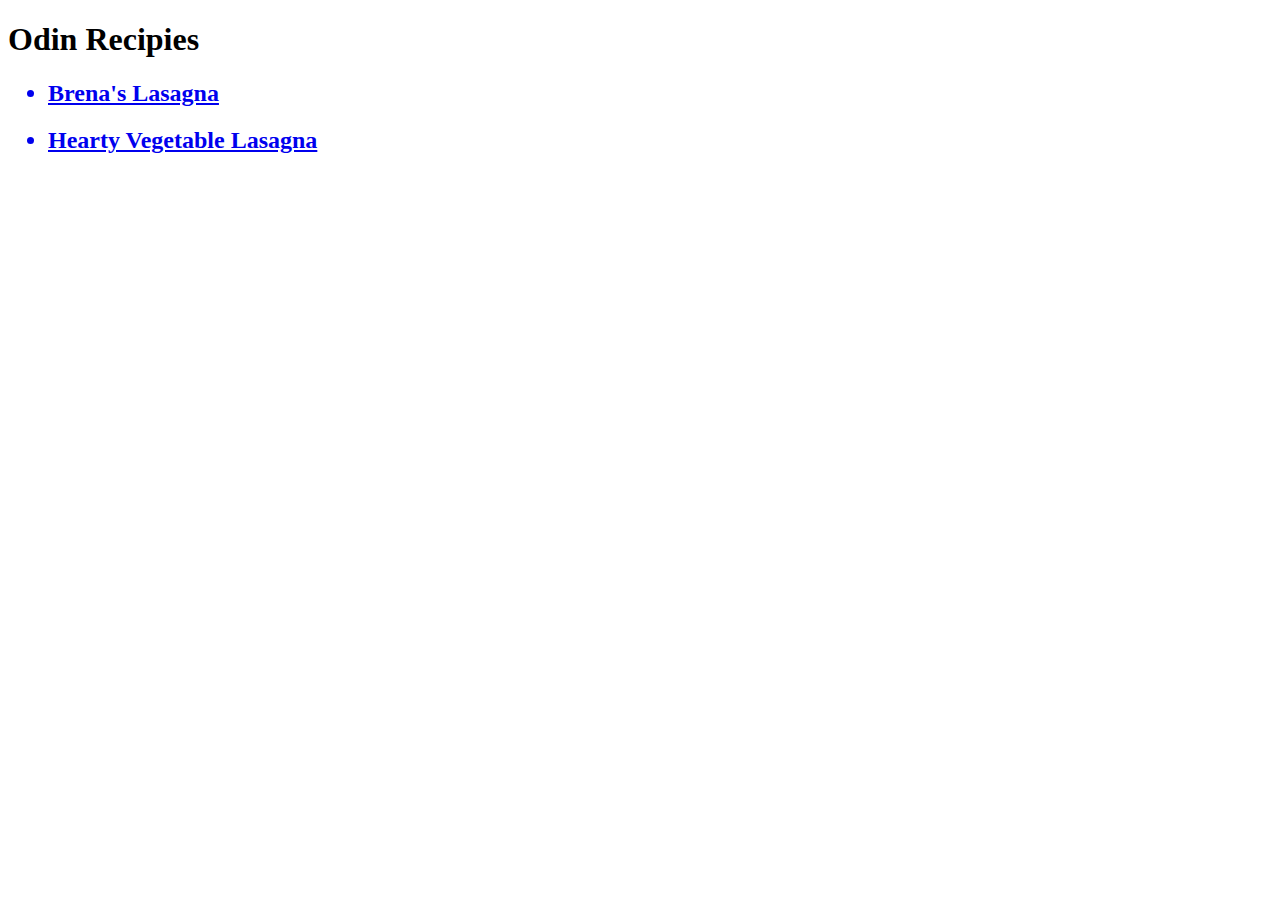
==== index.html @ d0191694 "." ====
<!DOCTYPE html>
<html lang="en">
<head>
    <meta charset="UTF-8">
    <meta http-equiv="X-UA-Compatible" content="IE=edge">
    <meta name="viewport" content="width=device-width, initial-scale=1.0">
    <title>Odin Recipies</title>
</head>
<body>
    
    <h1>Odin Recipies</h1>
    <ul>
        <a href="recipes/lasagna.html"><h2><li>Brena's Lasagna</li></h2></a>
        <a href="recipes/lasagna2.html"><h2><li>Hearty Vegetable Lasagna</li></h2></a>
    </ul>
    

</body>
</html>
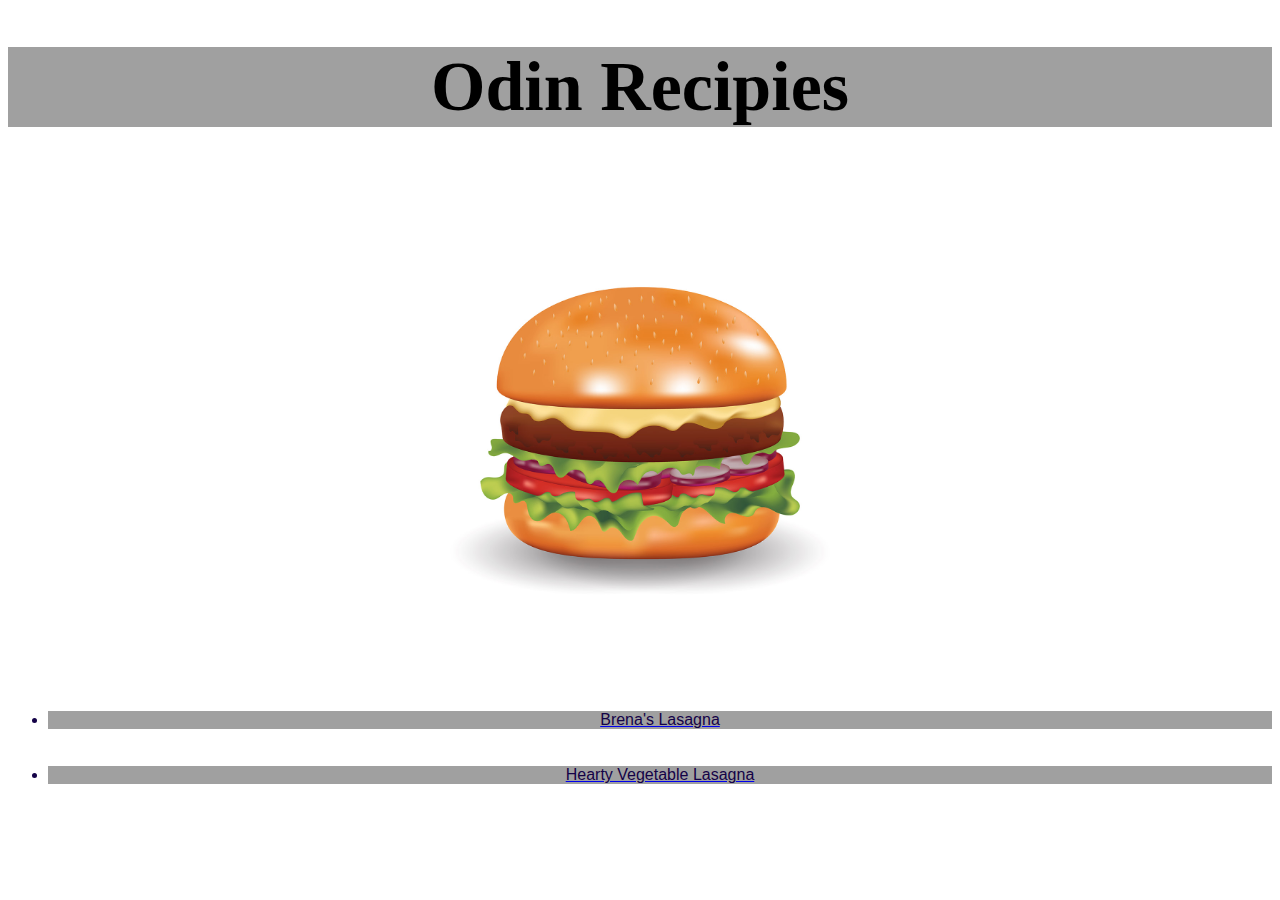
==== commit 6af0cace: "." ====
--- a/index.html
+++ b/index.html
@@ -5,13 +5,16 @@
     <meta http-equiv="X-UA-Compatible" content="IE=edge">
     <meta name="viewport" content="width=device-width, initial-scale=1.0">
     <title>Odin Recipies</title>
+    <link rel="stylesheet" href="styles.css">                                  <!--styles of the webpage-->
+
 </head>
 <body>
     
-    <h1>Odin Recipies</h1>
+    <h1 id="main-line">Odin Recipies</h1>
+     <img src="Images/Realistic Fast Food.jpg" alt="photo 1" class="center">  
     <ul>
-        <a href="recipes/lasagna.html"><h2><li>Brena's Lasagna</li></h2></a>
-        <a href="recipes/lasagna2.html"><h2><li>Hearty Vegetable Lasagna</li></h2></a>
+        <a href="recipes/lasagna.html"><h2 class="Headings"><li>Brena's Lasagna</li></h2></a>
+        <a href="recipes/lasagna2.html"><h2 class="Headings"><li>Hearty Vegetable Lasagna</li></h2></a>
     </ul>
     
 
--- a/styles.css
+++ b/styles.css
@@ -0,0 +1,43 @@
+.Headings{
+    font-family: Cambria, Cochin, verdana, 'Times New Roman', serif;
+    color: rgb(20, 2, 71);
+    text-align: center;
+    align-items: center;
+    font-size: 45px;
+   }
+
+   #main-line{
+       font-size: 70px;
+       text-align: center;
+       font-family: Georgia, 'Times New Roman', Times, serif;
+   }
+
+img{
+    display: block;
+    margin-left: auto;
+    margin-right: auto;
+    height: auto;
+    width: 500px
+        }
+li{
+    text-align: center;
+    font-size: medium;
+    font-family: Impact, Haettenschweiler, 'Arial Narrow Bold', sans-serif;
+    font-weight: 500;
+}
+
+h1,h2{
+    font-family: 'Lucida Sans', 'Lucida Sans Regular', 'Lucida Grande', 'Lucida Sans Unicode', Geneva, Verdana, sans-serif;
+    text-align: center;
+    color: rgb(0, 0, 0);
+    background-color: rgb(160, 160, 160);
+}
+.paragraph{
+font-family: 'Segoe UI', Tahoma, Geneva, Verdana, sans-serif;
+font-size: 18px;
+text-align: initial;
+}
+
+#return{
+    text-align: right;
+}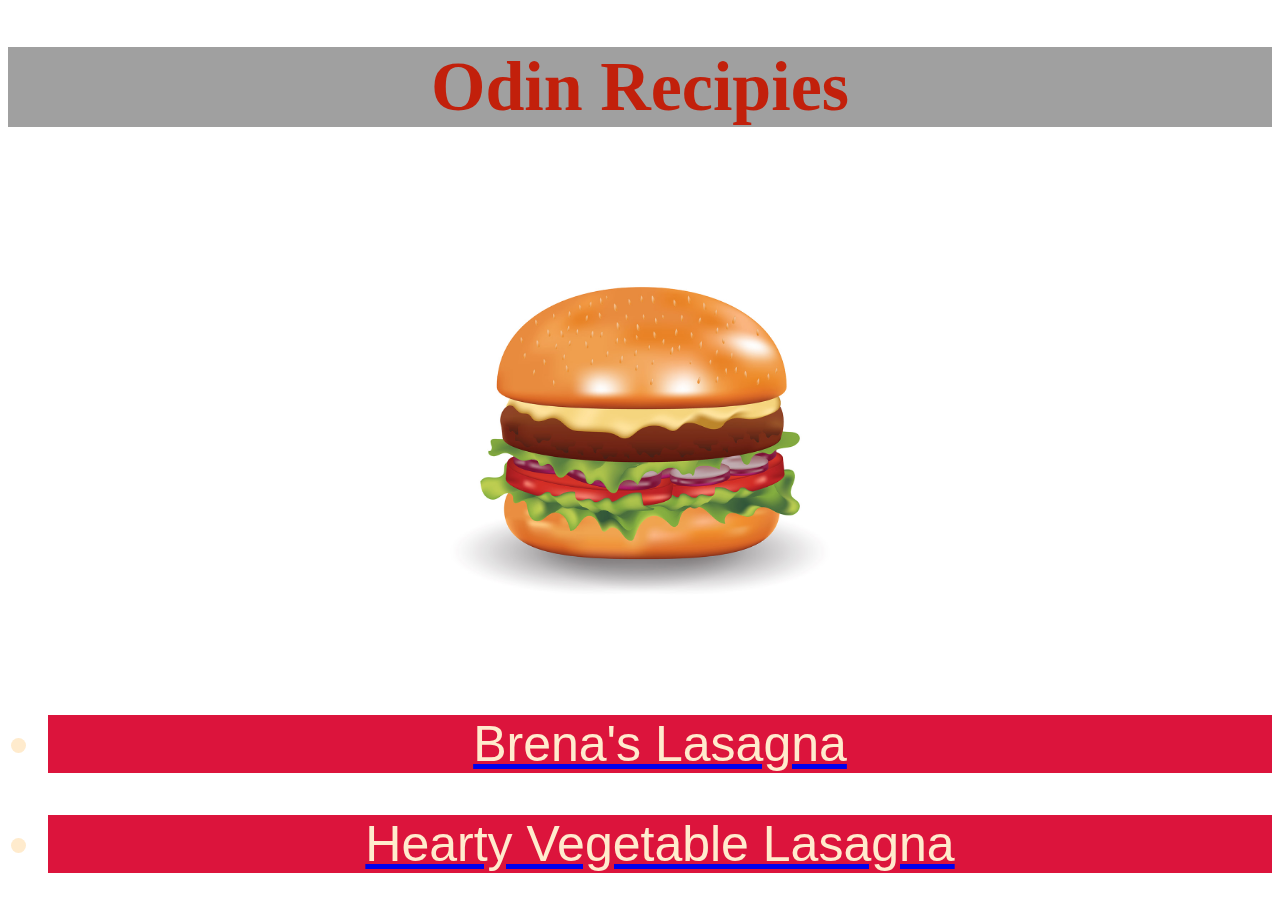
==== commit fda838b3: "Styles-Added" ====
--- a/index.html
+++ b/index.html
@@ -13,8 +13,8 @@
     <h1 id="main-line">Odin Recipies</h1>
      <img src="Images/Realistic Fast Food.jpg" alt="photo 1" class="center">  
     <ul>
-        <a href="recipes/lasagna.html"><h2 class="Headings"><li>Brena's Lasagna</li></h2></a>
-        <a href="recipes/lasagna2.html"><h2 class="Headings"><li>Hearty Vegetable Lasagna</li></h2></a>
+        <a href="recipes/lasagna.html"><h2 class="home-headings"><li>Brena's Lasagna</li></h2></a>
+        <a href="recipes/lasagna2.html"><h2 class="home-headings"><li>Hearty Vegetable Lasagna</li></h2></a>
     </ul>
     
 
--- a/styles.css
+++ b/styles.css
@@ -21,23 +21,29 @@
         }
 li{
     text-align: center;
-    font-size: medium;
-    font-family: Impact, Haettenschweiler, 'Arial Narrow Bold', sans-serif;
+        font-family: Impact, Haettenschweiler, 'Arial Narrow Bold', sans-serif;
     font-weight: 500;
 }
 
 h1,h2{
     font-family: 'Lucida Sans', 'Lucida Sans Regular', 'Lucida Grande', 'Lucida Sans Unicode', Geneva, Verdana, sans-serif;
     text-align: center;
-    color: rgb(0, 0, 0);
+    color: rgba(196, 23, 0, 0.932);
     background-color: rgb(160, 160, 160);
 }
 .paragraph{
 font-family: 'Segoe UI', Tahoma, Geneva, Verdana, sans-serif;
 font-size: 18px;
-text-align: initial;
+text-align: center;
 }
 
 #return{
-    text-align: right;
+    text-align: center;
+}
+.home-headings{
+    font-size: 50px;
+    font-family: 'Gill Sans', 'Gill Sans MT', Calibri, 'Trebuchet MS', sans-serif;
+    text-align: center;
+    color: blanchedalmond;
+    background-color: crimson;
 }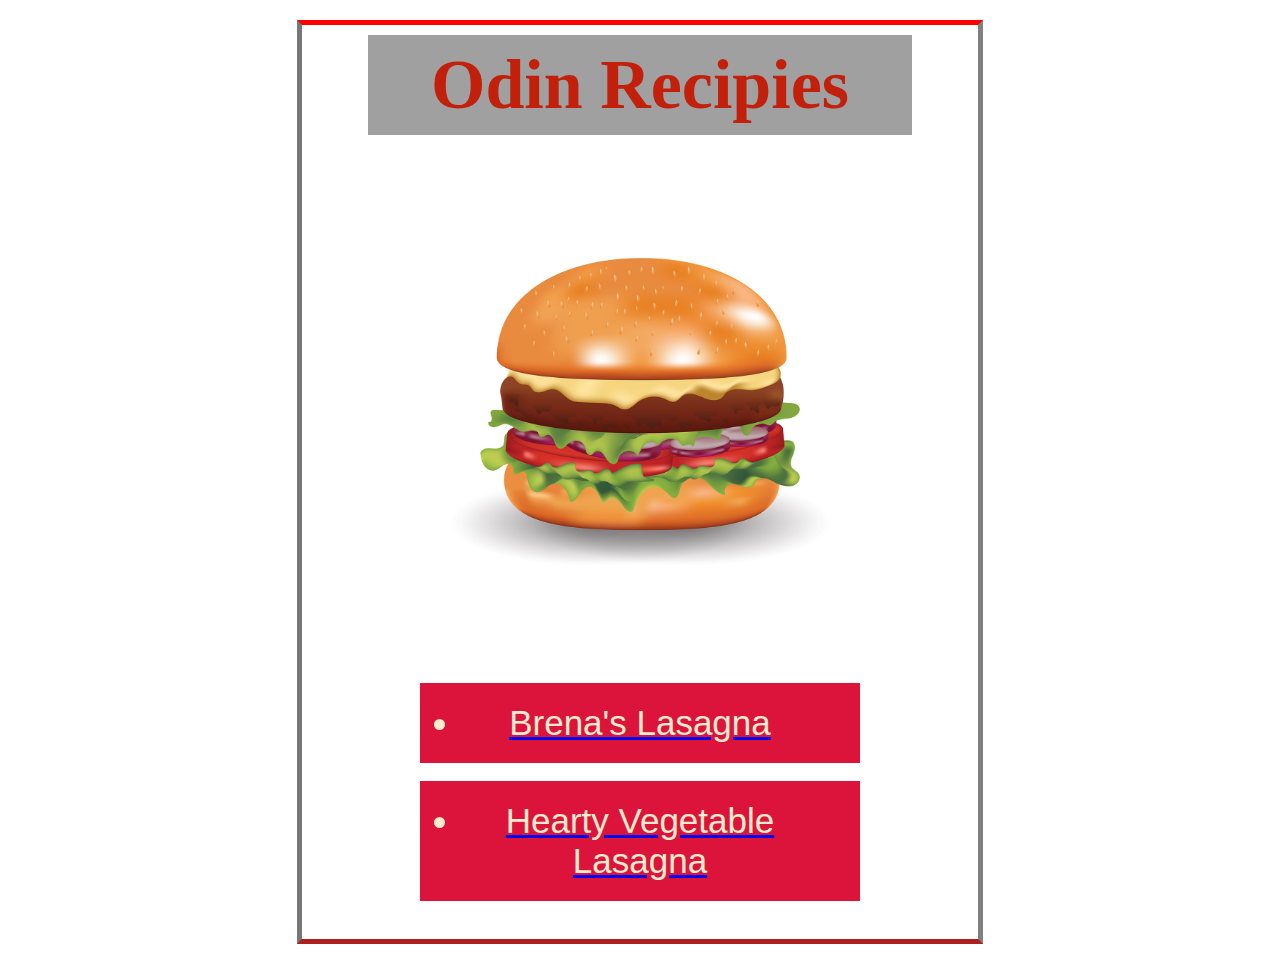
==== commit d5f8d5dd: "updated" ====
--- a/index.html
+++ b/index.html
@@ -9,13 +9,15 @@
 
 </head>
 <body>
-    
+<div class="main-page-content">
     <h1 id="main-line">Odin Recipies</h1>
      <img src="Images/Realistic Fast Food.jpg" alt="photo 1" class="center">  
     <ul>
         <a href="recipes/lasagna.html"><h2 class="home-headings"><li>Brena's Lasagna</li></h2></a>
         <a href="recipes/lasagna2.html"><h2 class="home-headings"><li>Hearty Vegetable Lasagna</li></h2></a>
     </ul>
+</div>  
+    
     
 
 </body>
--- a/styles.css
+++ b/styles.css
@@ -1,3 +1,13 @@
+*{
+    width: 80%;
+    padding: 10px;
+    margin: auto;
+}   
+.main-page-content{
+    border-width: 5px;
+    border-style: solid;
+    border-color: red gray rgba(165, 0, 0, 0.877) rgb(119, 119, 119);
+}
 .Headings{
     font-family: Cambria, Cochin, verdana, 'Times New Roman', serif;
     color: rgb(20, 2, 71);
@@ -17,11 +27,10 @@
     margin-left: auto;
     margin-right: auto;
     height: auto;
-    width: 500px
+    width: 500px;
         }
 li{
-    text-align: center;
-        font-family: Impact, Haettenschweiler, 'Arial Narrow Bold', sans-serif;
+    font-family: Impact, Haettenschweiler, 'Arial Narrow Bold', sans-serif;
     font-weight: 500;
 }
 
@@ -34,14 +43,14 @@
 .paragraph{
 font-family: 'Segoe UI', Tahoma, Geneva, Verdana, sans-serif;
 font-size: 18px;
-text-align: center;
+text-align: left;
 }
 
 #return{
     text-align: center;
 }
 .home-headings{
-    font-size: 50px;
+    font-size: 35px;
     font-family: 'Gill Sans', 'Gill Sans MT', Calibri, 'Trebuchet MS', sans-serif;
     text-align: center;
     color: blanchedalmond;
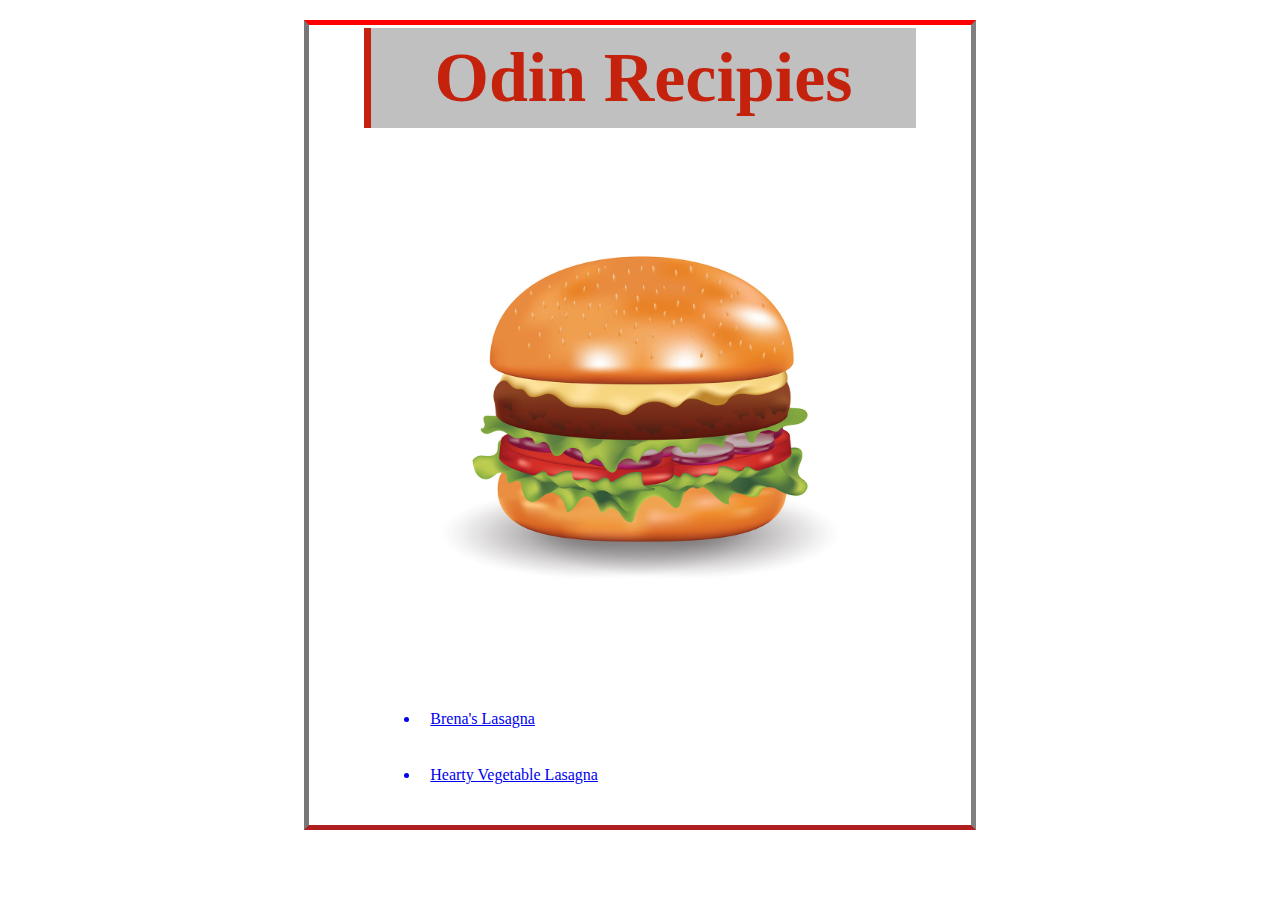
==== commit 298c4098: "Updated" ====
--- a/index.html
+++ b/index.html
@@ -9,16 +9,17 @@
 
 </head>
 <body>
-<div class="main-page-content">
+    <div class="main-page-content">
     <h1 id="main-line">Odin Recipies</h1>
-     <img src="Images/Realistic Fast Food.jpg" alt="photo 1" class="center">  
-    <ul>
-        <a href="recipes/lasagna.html"><h2 class="home-headings"><li>Brena's Lasagna</li></h2></a>
-        <a href="recipes/lasagna2.html"><h2 class="home-headings"><li>Hearty Vegetable Lasagna</li></h2></a>
-    </ul>
-</div>  
-    
-    
-
+    <img src="Images/Realistic Fast Food.jpg" alt="photo 1" class="center">  
+        <ul>
+            <a href="recipes/lasagna.html">
+                <li class="home-headings">Brena's Lasagna</li>
+            </a>
+            <a href="recipes/lasagna2.html">
+                <li class="home-headings">Hearty Vegetable Lasagna</li>
+            </a>
+        </ul>
+    </div>  
 </body>
 </html>--- a/styles.css
+++ b/styles.css
@@ -4,10 +4,13 @@
     margin: auto;
 }   
 .main-page-content{
+    display: flex;
+    flex-flow: column;
+    padding: 3px;
     border-width: 5px;
     border-style: solid;
     border-color: red gray rgba(165, 0, 0, 0.877) rgb(119, 119, 119);
-}
+    }
 .Headings{
     font-family: Cambria, Cochin, verdana, 'Times New Roman', serif;
     color: rgb(20, 2, 71);
@@ -15,44 +18,53 @@
     align-items: center;
     font-size: 45px;
    }
-
-   #main-line{
-       font-size: 70px;
-       text-align: center;
-       font-family: Georgia, 'Times New Roman', Times, serif;
+#main-line{
+    font-size: 70px;
+    background-color: #c0c0c0;
+    border-left: 7px solid rgba(196, 23, 0, 0.932);
+    font-family: Georgia, 'Times New Roman', Times, serif;
+    }
+figure{
+    border: #c0c0c0;
+    border-radius: 2px;       
+    border-width: thin;
+    border-style: solid;
+    display: flex;
+    flex-flow: column;
+    padding: 1px;
+    max-width: 70%;
+    margin: auto;
    }
-
 img{
-    display: block;
-    margin-left: auto;
-    margin-right: auto;
-    height: auto;
-    width: 500px;
-        }
-li{
-    font-family: Impact, Haettenschweiler, 'Arial Narrow Bold', sans-serif;
+    max-width: 1800px;
+    max-height: 920px;
+    }
+figcaption{
+    background-color: #222;
+    color: #fff;
+    font: italic smaller sans-serif;
+    padding: 3px;
+    text-align: center;
+    }   
+.main-page-content ul .ingredients li{
+    font-family: 'Trebuchet MS', 'Lucida Sans Unicode', 'Lucida Grande', 'Lucida Sans', Arial, sans-serif;
     font-weight: 500;
-}
-
+    font-style: italic;
+    font-size: medium;
+    }
 h1,h2{
     font-family: 'Lucida Sans', 'Lucida Sans Regular', 'Lucida Grande', 'Lucida Sans Unicode', Geneva, Verdana, sans-serif;
     text-align: center;
     color: rgba(196, 23, 0, 0.932);
-    background-color: rgb(160, 160, 160);
-}
-.paragraph{
-font-family: 'Segoe UI', Tahoma, Geneva, Verdana, sans-serif;
-font-size: 18px;
-text-align: left;
-}
-
+    background-color: rgb(160, 158, 158);
+    border-left: 3px solid rgba(196, 23, 0, 0.932);
+    }
 #return{
     text-align: center;
-}
-.home-headings{
+    }
+.main-page-content ul a li .home-headings{
     font-size: 35px;
     font-family: 'Gill Sans', 'Gill Sans MT', Calibri, 'Trebuchet MS', sans-serif;
-    text-align: center;
     color: blanchedalmond;
     background-color: crimson;
-}+    }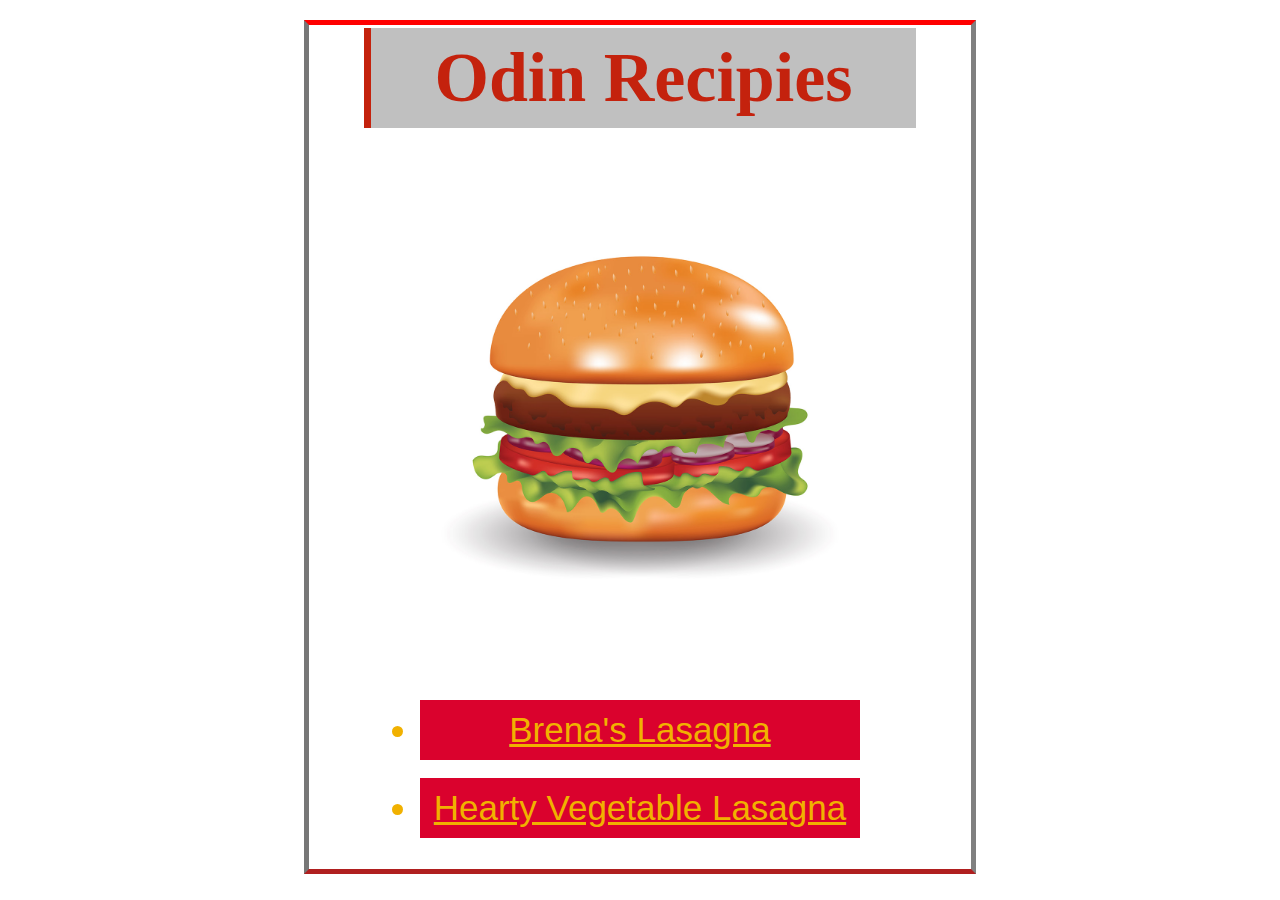
==== commit 116f2ddb: "updated" ====
--- a/index.html
+++ b/index.html
@@ -14,10 +14,10 @@
     <img src="Images/Realistic Fast Food.jpg" alt="photo 1" class="center">  
         <ul>
             <a href="recipes/lasagna.html">
-                <li class="home-headings">Brena's Lasagna</li>
+                <li>Brena's Lasagna</li>
             </a>
             <a href="recipes/lasagna2.html">
-                <li class="home-headings">Hearty Vegetable Lasagna</li>
+                <li>Hearty Vegetable Lasagna</li>
             </a>
         </ul>
     </div>  
--- a/styles.css
+++ b/styles.css
@@ -46,7 +46,7 @@
     padding: 3px;
     text-align: center;
     }   
-.main-page-content ul .ingredients li{
+.main-page-content ul div li{
     font-family: 'Trebuchet MS', 'Lucida Sans Unicode', 'Lucida Grande', 'Lucida Sans', Arial, sans-serif;
     font-weight: 500;
     font-style: italic;
@@ -62,9 +62,11 @@
 #return{
     text-align: center;
     }
-.main-page-content ul a li .home-headings{
+.main-page-content ul a li{
     font-size: 35px;
-    font-family: 'Gill Sans', 'Gill Sans MT', Calibri, 'Trebuchet MS', sans-serif;
-    color: blanchedalmond;
-    background-color: crimson;
+    text-align: center;
+    text-decoration: underline;
+    font-family: Arial, Helvetica, sans-serif;
+    color: rgb(241, 177, 0);
+    background-color: rgb(218, 2, 45);
     }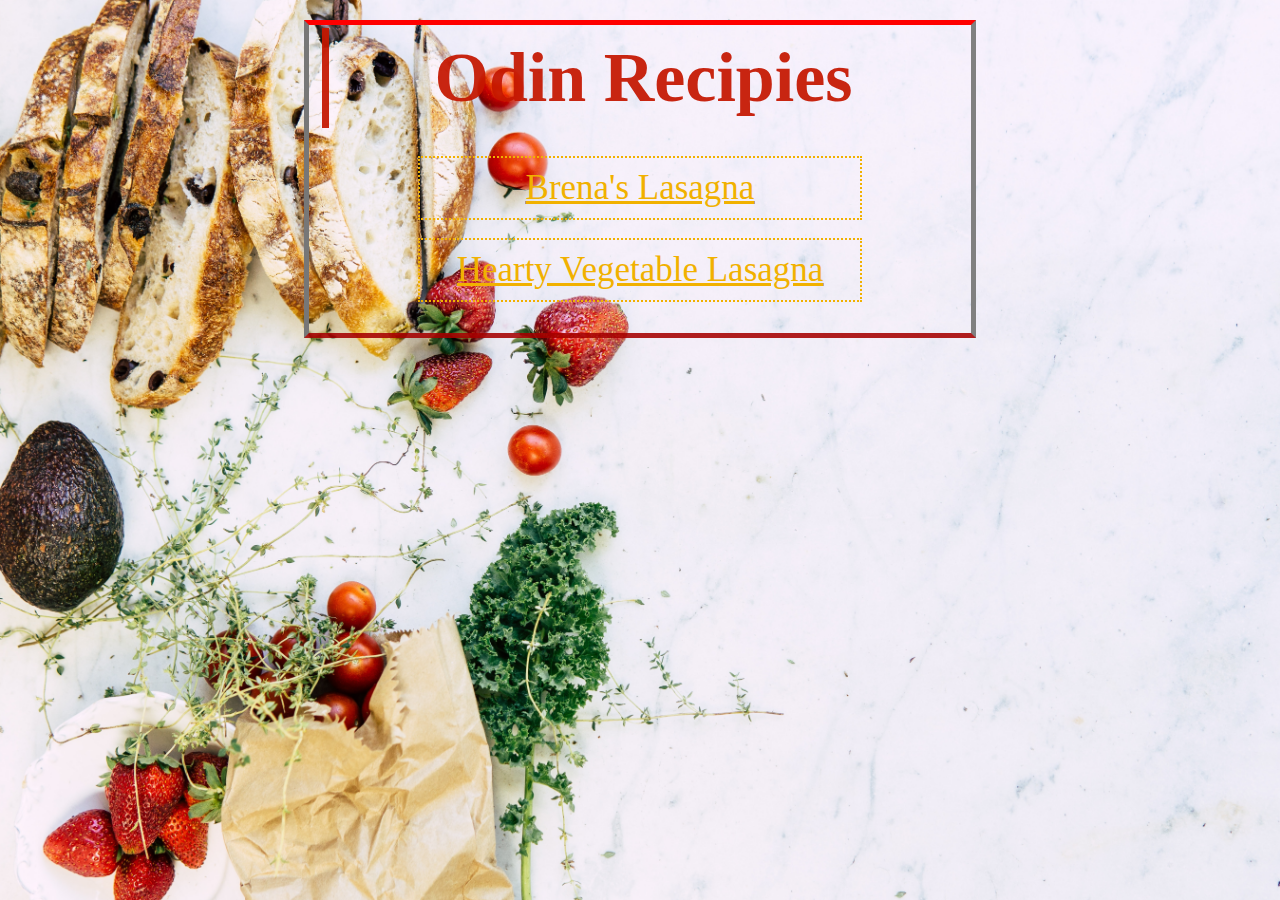
==== commit b4bb568e: "updated" ====
--- a/index.html
+++ b/index.html
@@ -11,7 +11,7 @@
 <body>
     <div class="main-page-content">
     <h1 id="main-line">Odin Recipies</h1>
-    <img src="Images/Realistic Fast Food.jpg" alt="photo 1" class="center">  
+    
         <ul>
             <a href="recipes/lasagna.html">
                 <li>Brena's Lasagna</li>
--- a/styles.css
+++ b/styles.css
@@ -2,8 +2,14 @@
     width: 80%;
     padding: 10px;
     margin: auto;
+    background-image: url(Images/background.jpg);
+    background-repeat: no-repeat;
+    background-size: cover;
+    background-attachment: fixed;
+    background-position: center;
 }   
 .main-page-content{
+    background-color: rgba(193, 231, 231, 0.521);
     display: flex;
     flex-flow: column;
     padding: 3px;
@@ -13,32 +19,30 @@
     }
 .Headings{
     font-family: Cambria, Cochin, verdana, 'Times New Roman', serif;
+    padding: 2px;
     color: rgb(20, 2, 71);
     text-align: center;
     align-items: center;
     font-size: 45px;
    }
 #main-line{
+    display: flex;
+    flex-flow: column;
     font-size: 70px;
     background-color: #c0c0c0;
+    width: auto;
+    margin: 0px 10px 0px 10px;
     border-left: 7px solid rgba(196, 23, 0, 0.932);
     font-family: Georgia, 'Times New Roman', Times, serif;
     }
 figure{
-    border: #c0c0c0;
-    border-radius: 2px;       
-    border-width: thin;
-    border-style: solid;
     display: flex;
     flex-flow: column;
     padding: 1px;
-    max-width: 70%;
+    width: 80%;
     margin: auto;
    }
-img{
-    max-width: 1800px;
-    max-height: 920px;
-    }
+
 figcaption{
     background-color: #222;
     color: #fff;
@@ -59,14 +63,21 @@
     background-color: rgb(160, 158, 158);
     border-left: 3px solid rgba(196, 23, 0, 0.932);
     }
-#return{
-    text-align: center;
+    #return{
+        text-align: right;
     }
-.main-page-content ul a li{
+    .main-page-content ul a li{
     font-size: 35px;
+    list-style: none;
     text-align: center;
     text-decoration: underline;
-    font-family: Arial, Helvetica, sans-serif;
+    font-family: 'Lucida Sans', 'Lucida Sans Regular', 'Lucida Grande', 'Lucida Sans Unicode';
     color: rgb(241, 177, 0);
     background-color: rgb(218, 2, 45);
-    }+    border: 2px dotted rgb(241, 177, 0);
+    }
+    .return-back{
+        display: inline-flex;
+        margin-left: 70px;
+        padding-left: 35px;
+        }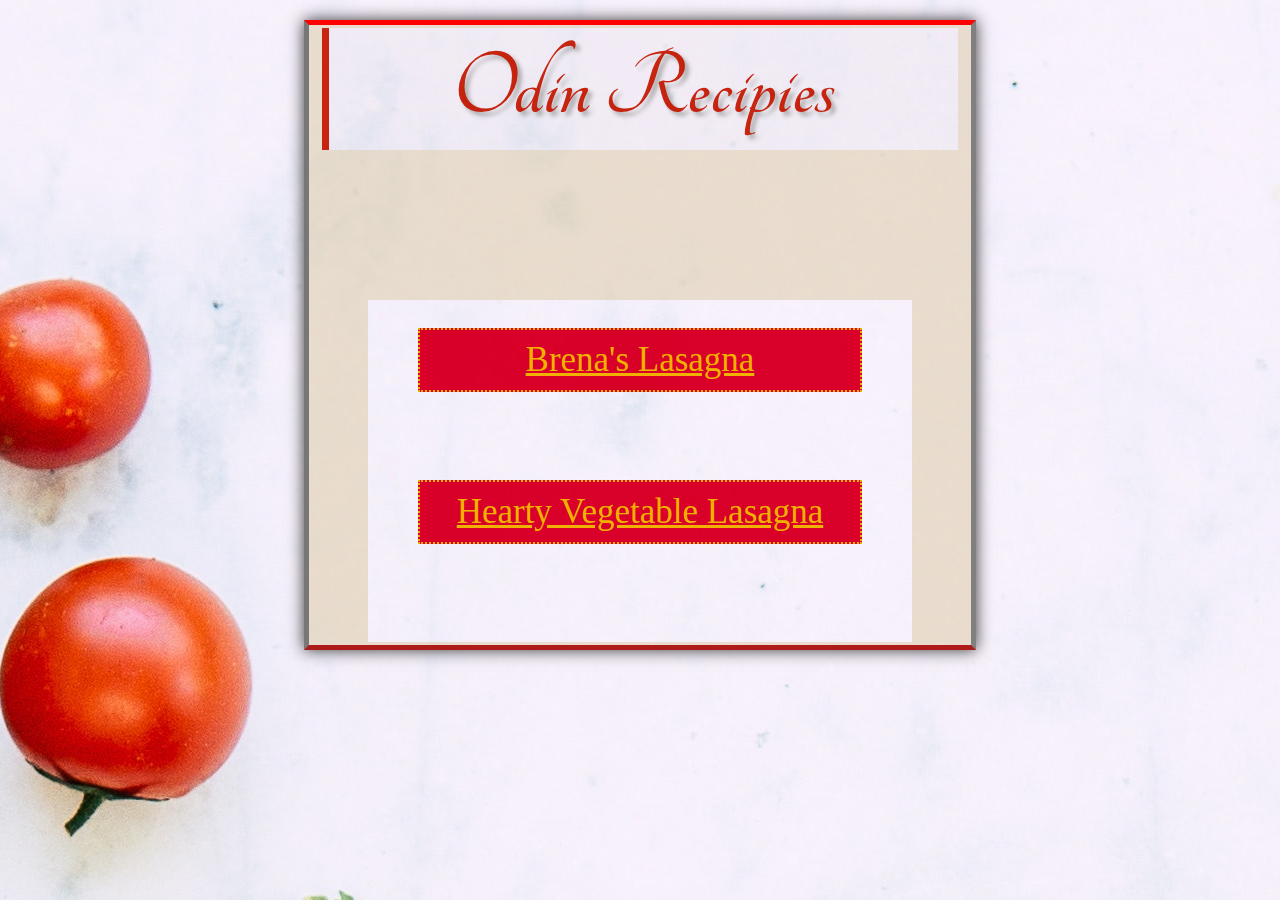
==== commit 8bb3fc25: "styles&fonts-updated" ====
--- a/index.html
+++ b/index.html
@@ -5,13 +5,13 @@
     <meta http-equiv="X-UA-Compatible" content="IE=edge">
     <meta name="viewport" content="width=device-width, initial-scale=1.0">
     <title>Odin Recipies</title>
+    <link rel="stylesheet"href="https://fonts.googleapis.com/css?family=Tangerine">         <!-- font ref -->
     <link rel="stylesheet" href="styles.css">                                  <!--styles of the webpage-->
 
 </head>
 <body>
     <div class="main-page-content">
     <h1 id="main-line">Odin Recipies</h1>
-    
         <ul>
             <a href="recipes/lasagna.html">
                 <li>Brena's Lasagna</li>
--- a/styles.css
+++ b/styles.css
@@ -4,18 +4,20 @@
     margin: auto;
     background-image: url(Images/background.jpg);
     background-repeat: no-repeat;
-    background-size: cover;
+    background-size: auto;
     background-attachment: fixed;
-    background-position: center;
+    background-position: top;
+    background-blend-mode: color-burn;
 }   
 .main-page-content{
-    background-color: rgba(193, 231, 231, 0.521);
+    background-color: rgba(224, 208, 173, 0.568);
     display: flex;
     flex-flow: column;
     padding: 3px;
     border-width: 5px;
     border-style: solid;
     border-color: red gray rgba(165, 0, 0, 0.877) rgb(119, 119, 119);
+    box-shadow: 0px 0px 15px rgb(54, 54, 54);
     }
 .Headings{
     font-family: Cambria, Cochin, verdana, 'Times New Roman', serif;
@@ -28,18 +30,18 @@
 #main-line{
     display: flex;
     flex-flow: column;
-    font-size: 70px;
-    background-color: #c0c0c0;
+    font-size: 95px;
+    background-color: #c0c0c01c;
     width: auto;
     margin: 0px 10px 0px 10px;
     border-left: 7px solid rgba(196, 23, 0, 0.932);
-    font-family: Georgia, 'Times New Roman', Times, serif;
+    font-family: 'Tangerine', serif;
+    text-shadow: 4px 4px 4px #aaa;
+    margin-bottom: 150px;
     }
 figure{
     display: flex;
     flex-flow: column;
-    padding: 1px;
-    width: 80%;
     margin: auto;
    }
 
@@ -75,6 +77,12 @@
     color: rgb(241, 177, 0);
     background-color: rgb(218, 2, 45);
     border: 2px dotted rgb(241, 177, 0);
+    margin-bottom: 70px;
+    }
+    .main-page-content ul a li:hover{
+        color: rgb(218, 2, 45);
+        background-color: rgb(241, 177, 0);
+        border: 2px dotted rgb(218, 2, 45);
     }
     .return-back{
         display: inline-flex;
